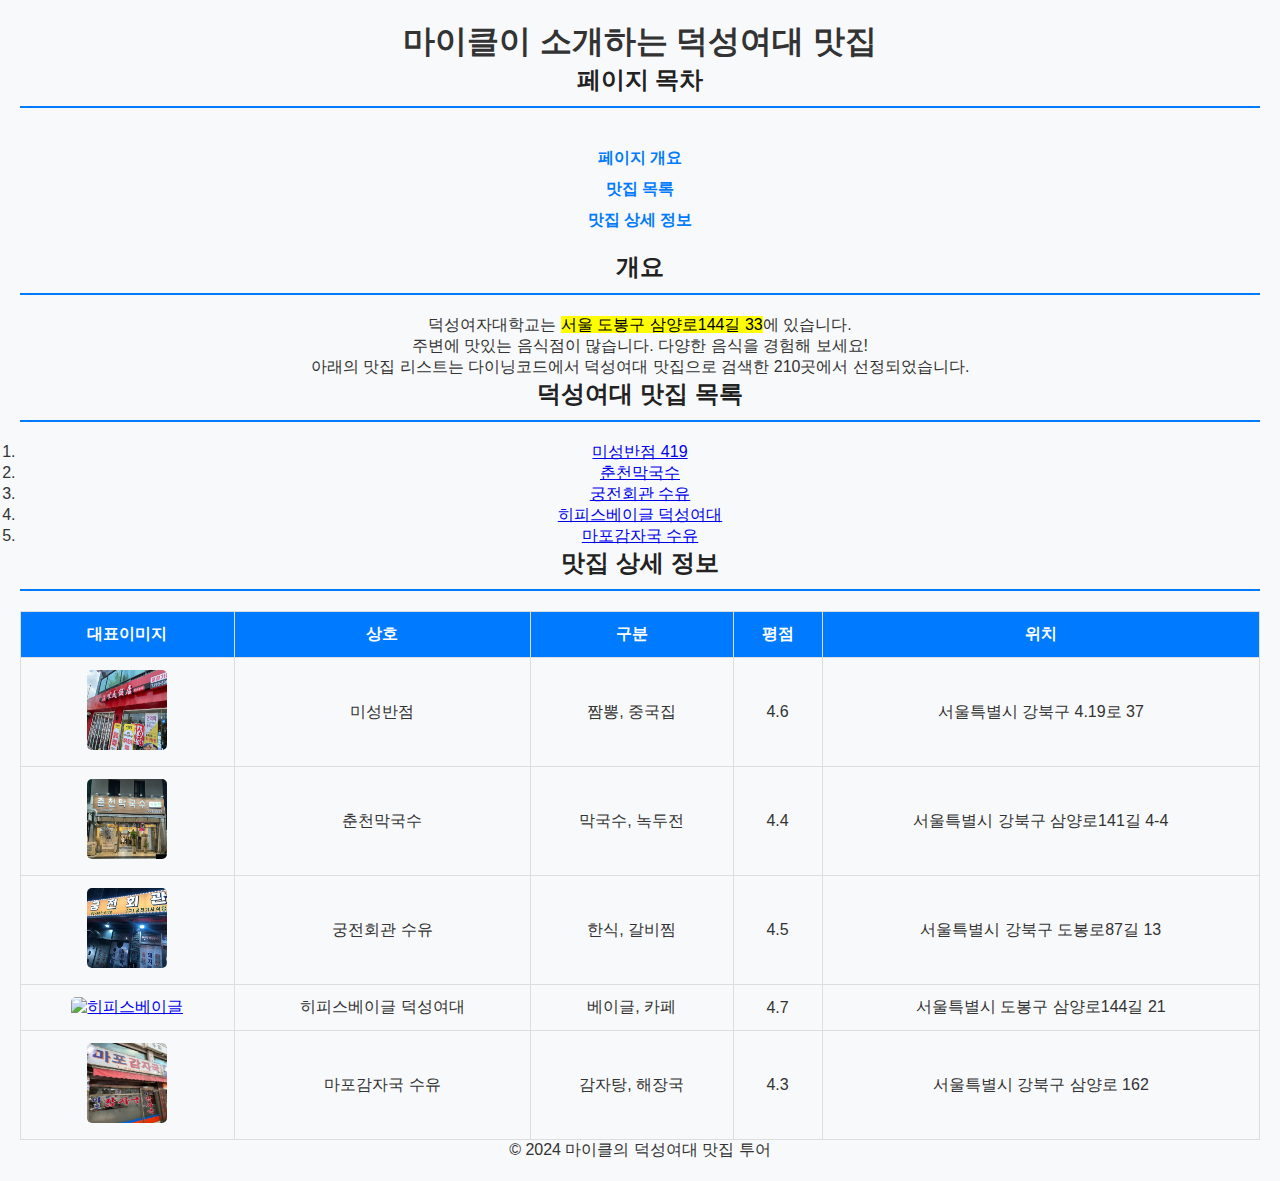
==== index.html @ f371751a "첫 번째 커밋" ====
<!DOCTYPE html>
<html lang="ko">
<head>
    <meta charset="utf-8">
    <meta name="viewport" content="width=device-width, initial-scale=1.0">
    <title>덕성여대 맛집 투어</title>
    <link rel="stylesheet" href="style.css">
</head>
<body>
    <header>
        <h1>마이클이 소개하는 덕성여대 맛집</h1>
    </header>
    <nav>
        <h2>페이지 목차</h2>
        <ul>
            <li><a href="#overview">페이지 개요</a></li>
            <li><a href="#restaurant_list">맛집 목록</a></li>
            <li><a href="#restaurant_detail">맛집 상세 정보</a></li>
        </ul>
    </nav>
    <main>
        <section id="overview">
            <h2>개요</h2>
            <p>덕성여자대학교는 <mark>서울 도봉구 삼양로144길 33</mark>에 있습니다.<br>
                주변에 맛있는 음식점이 많습니다. 다양한 음식을 경험해 보세요!
            </p>
            <div class="highlight">
                <p>아래의 맛집 리스트는 다이닝코드에서 <span class="highlight-text">덕성여대 맛집</span>으로 검색한 210곳에서 선정되었습니다.</p>
            </div>
        </section>
        <section id="restaurant_list">
            <h2>덕성여대 맛집 목록</h2>
            <ol>
                <li><a href="pages/place1.html">미성반점 419</a></li>
                <li><a href="pages/place2.html">춘천막국수</a></li>
                <li><a href="pages/place3.html">궁전회관 수유</a></li>
                <li><a href="pages/place4.html">히피스베이글 덕성여대</a></li>
                <li><a href="pages/place5.html">마포감자국 수유</a></li>
            </ol>
        </section>
        <section id="restaurant_detail">
            <h2>맛집 상세 정보</h2>
            <table>
                <thead>
                    <tr>
                        <th>대표이미지</th>
                        <th>상호</th>
                        <th>구분</th>
                        <th>평점</th>
                        <th>위치</th>
                    </tr>
                </thead>
                <tbody>
                    <tr>
                        <td><a href="pages/place1.html"><img src="media/place1.jpg" alt="미성반점"></a></td>
                        <td>미성반점</td>
                        <td>짬뽕, 중국집</td>
                        <td>4.6</td>
                        <td>서울특별시 강북구 4.19로 37</td>
                    </tr>
                    <tr>
                        <td><a href="pages/place2.html"><img src="media/place2.jpg" alt="춘천막국수"></a></td>
                        <td>춘천막국수</td>
                        <td>막국수, 녹두전</td>
                        <td>4.4</td>
                        <td>서울특별시 강북구 삼양로141길 4-4</td>
                    </tr>
                    <tr>
                        <td><a href="pages/place3.html"><img src="media/place3.jpg" alt="궁전회관"></a></td>
                        <td>궁전회관 수유</td>
                        <td>한식, 갈비찜</td>
                        <td>4.5</td>
                        <td>서울특별시 강북구 도봉로87길 13</td>
                    </tr>
                    <tr>
                        <td><a href="pages/place4.html"><img src="media/place4.jpg" alt="히피스베이글"></a></td>
                        <td>히피스베이글 덕성여대</td>
                        <td>베이글, 카페</td>
                        <td>4.7</td>
                        <td>서울특별시 도봉구 삼양로144길 21</td>
                    </tr>
                    <tr>
                        <td><a href="pages/place5.html"><img src="media/place5.jpg" alt="마포감자국"></a></td>
                        <td>마포감자국 수유</td>
                        <td>감자탕, 해장국</td>
                        <td>4.3</td>
                        <td>서울특별시 강북구 삼양로 162</td>
                    </tr>
                </tbody>
            </table>
        </section>
    </main>
    <footer>
        <p>&copy; 2024 마이클의 덕성여대 맛집 투어</p>
    </footer>
</body>
</html>
---- style.css ----
/* 기본 스타일 초기화 */
* {
    margin: 0;
    padding: 0;
    box-sizing: border-box;
    font-family: 'Arial', sans-serif;
}

/* 전체 페이지 레이아웃 */
body {
    background-color: #f8f9fa;
    color: #333;
    text-align: center;
    padding: 20px;
}

/* 컨테이너 정렬 */
.container {
    display: inline-block;
    text-align: left;
    width: 80%;
    max-width: 900px;
    background: white;
    padding: 20px;
    border-radius: 10px;
    box-shadow: 0px 4px 10px rgba(0, 0, 0, 0.1);
}

/* 제목 스타일 */
h2 {
    color: #222;
    border-bottom: 2px solid #007BFF;
    padding-bottom: 10px;
    margin-bottom: 20px;
}

h3 {
    color: #007BFF;
    margin-top: 20px;
}

/* 리스트 스타일 */
ul {
    list-style: none;
    padding: 10px;
}

ul li {
    margin: 10px 0;
}

ul li a {
    color: #007BFF;
    text-decoration: none;
    font-weight: bold;
}

ul li a:hover {
    text-decoration: underline;
}

/* 테이블 스타일 */
table {
    width: 100%;
    border-collapse: collapse;
    margin-top: 20px;
}

th, td {
    border: 1px solid #ddd;
    padding: 12px;
    text-align: center;
}

th {
    background-color: #007BFF;
    color: white;
}

td img {
    width: 80px;
    height: 80px;
    border-radius: 5px;
}

/* 지도 스타일 */
iframe {
    width: 100%;
    height: 400px;
    border-radius: 10px;
    margin-top: 20px;
}

/* 반응형 디자인 */
@media (max-width: 768px) {
    .container {
        width: 95%;
    }

    th, td {
        padding: 8px;
        font-size: 14px;
    }

    iframe {
        height: 300px;
    }
}
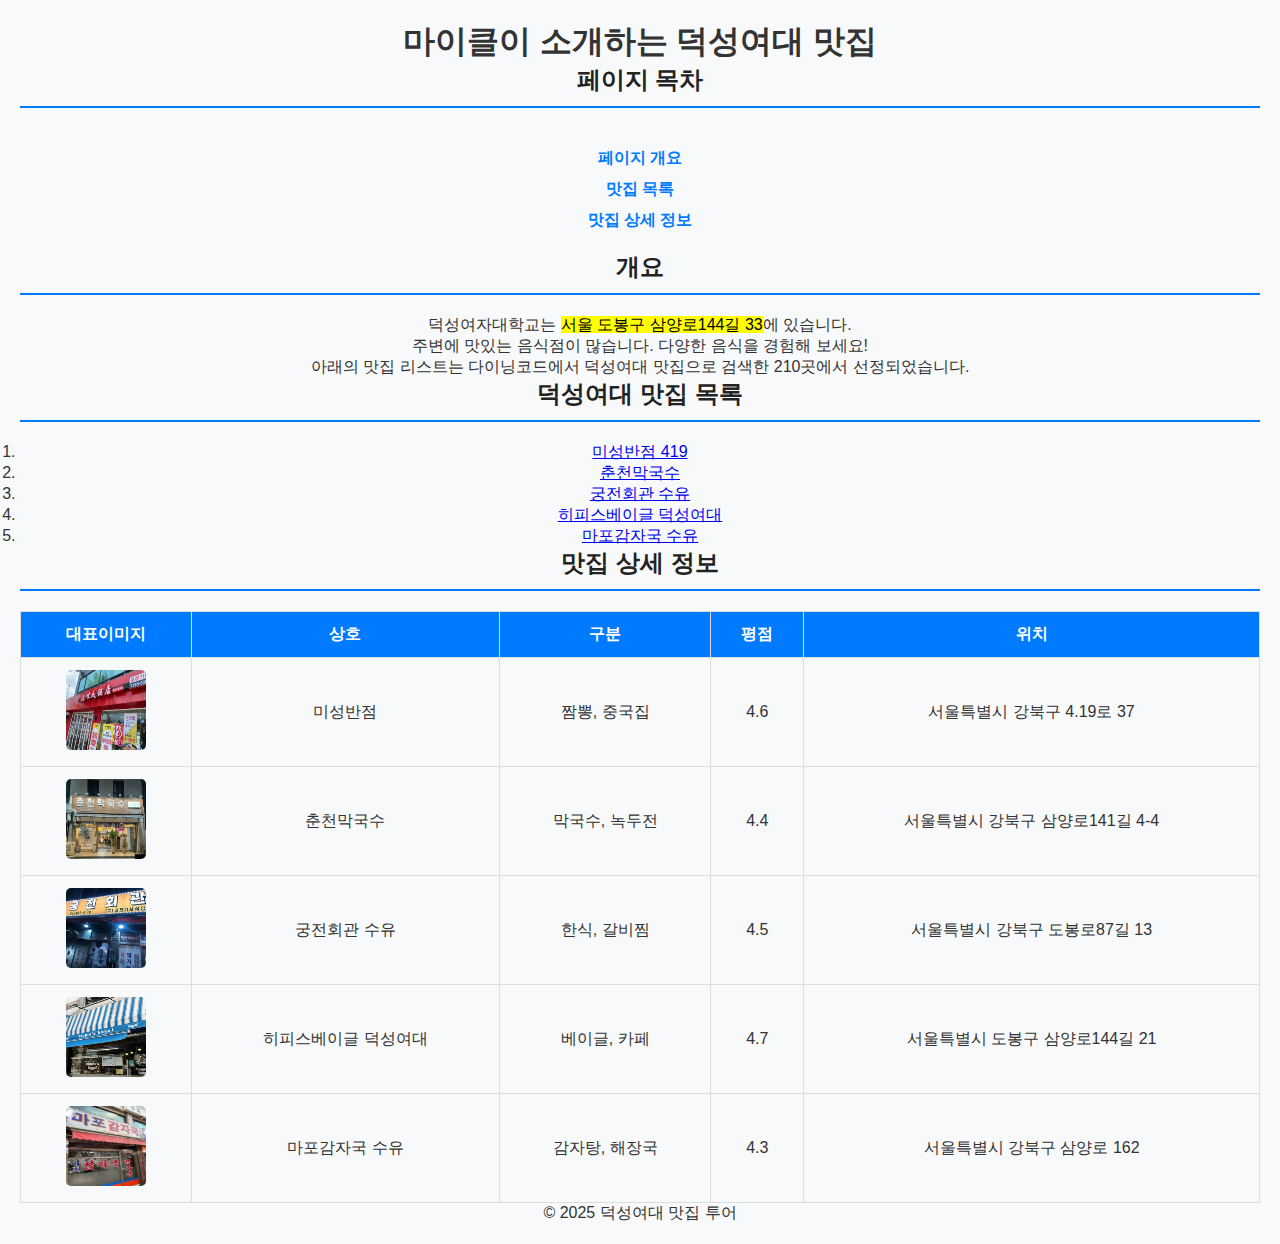
==== commit 2ae1354e: "3" ====
--- a/index.html
+++ b/index.html
@@ -91,7 +91,7 @@
         </section>
     </main>
     <footer>
-        <p>&copy; 2024 마이클의 덕성여대 맛집 투어</p>
+        <p>&copy; 2025 덕성여대 맛집 투어</p>
     </footer>
 </body>
 </html>
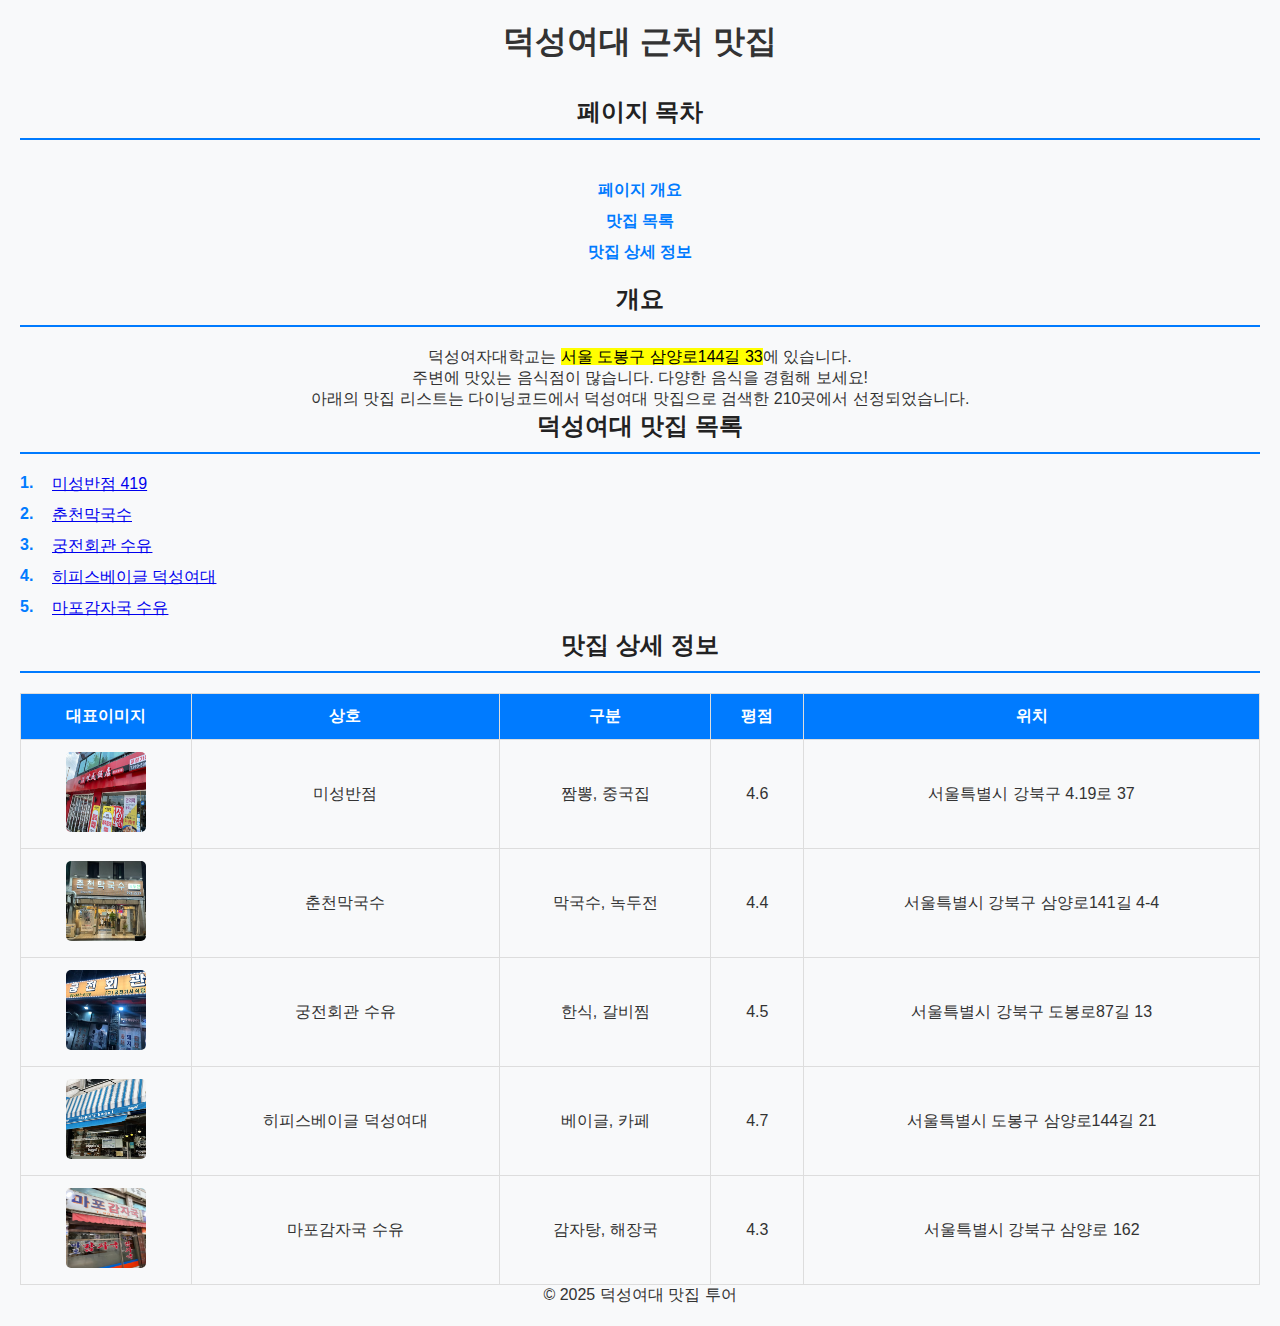
==== commit 3f474c2e: "+" ====
--- a/index.html
+++ b/index.html
@@ -8,7 +8,7 @@
 </head>
 <body>
     <header>
-        <h1>마이클이 소개하는 덕성여대 맛집</h1>
+        <h1>덕성여대 근처 맛집</h1>
     </header>
     <nav>
         <h2>페이지 목차</h2>
--- a/style.css
+++ b/style.css
@@ -12,6 +12,11 @@
     color: #333;
     text-align: center;
     padding: 20px;
+}
+
+/* nav 간격 띄우기 */
+nav {
+    margin-top: 2em;
 }
 
 /* 컨테이너 정렬 */
@@ -57,6 +62,29 @@
 
 ul li a:hover {
     text-decoration: underline;
+}
+
+/* 숫자 목록 오른쪽 정렬 형태로 커스터마이징 */
+#restaurant_list ol {
+    list-style: none;
+    counter-reset: list-number;
+    padding-left: 0;
+}
+
+#restaurant_list li {
+    counter-increment: list-number;
+    position: relative;
+    padding-left: 2em;
+    margin: 10px 0;
+    text-align: left;
+}
+
+#restaurant_list li::before {
+    content: counter(list-number) ". ";
+    position: absolute;
+    left: 0;
+    font-weight: bold;
+    color: #007BFF;
 }
 
 /* 테이블 스타일 */
@@ -106,3 +134,4 @@
         height: 300px;
     }
 }
+
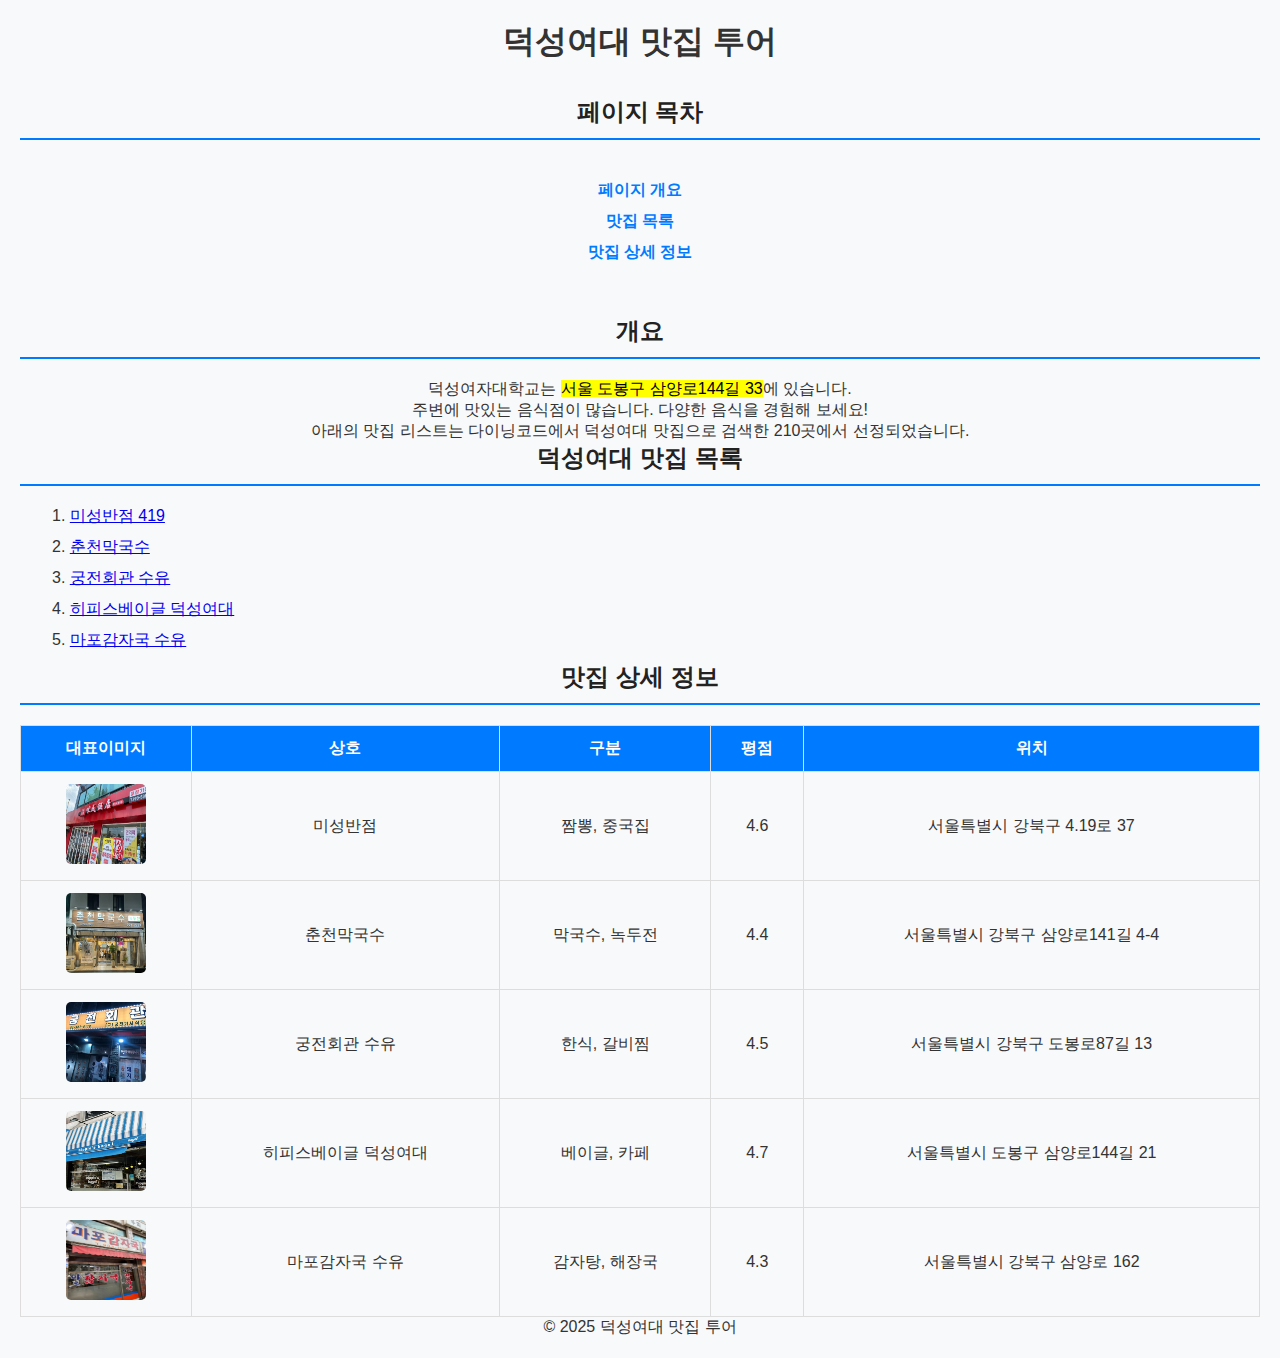
==== commit cdac614f: "style" ====
--- a/index.html
+++ b/index.html
@@ -8,7 +8,7 @@
 </head>
 <body>
     <header>
-        <h1>덕성여대 근처 맛집</h1>
+        <h1>덕성여대 맛집 투어</h1>
     </header>
     <nav>
         <h2>페이지 목차</h2>
--- a/style.css
+++ b/style.css
@@ -17,6 +17,7 @@
 /* nav 간격 띄우기 */
 nav {
     margin-top: 2em;
+    margin-bottom: 2em;
 }
 
 /* 컨테이너 정렬 */
@@ -64,12 +65,13 @@
     text-decoration: underline;
 }
 
-/* 숫자 목록 오른쪽 정렬 형태로 커스터마이징 */
+/* 숫자 목록 가운데 정렬 형태로 커스터마이징 */
 #restaurant_list ol {
-    list-style: none;
-    counter-reset: list-number;
+    list-style: decimal inside;  /* 숫자가 텍스트 바로 앞에 나오게 함 */
     padding-left: 0;
+    text-align: left;
 }
+
 
 #restaurant_list li {
     counter-increment: list-number;
@@ -79,13 +81,7 @@
     text-align: left;
 }
 
-#restaurant_list li::before {
-    content: counter(list-number) ". ";
-    position: absolute;
-    left: 0;
-    font-weight: bold;
-    color: #007BFF;
-}
+
 
 /* 테이블 스타일 */
 table {
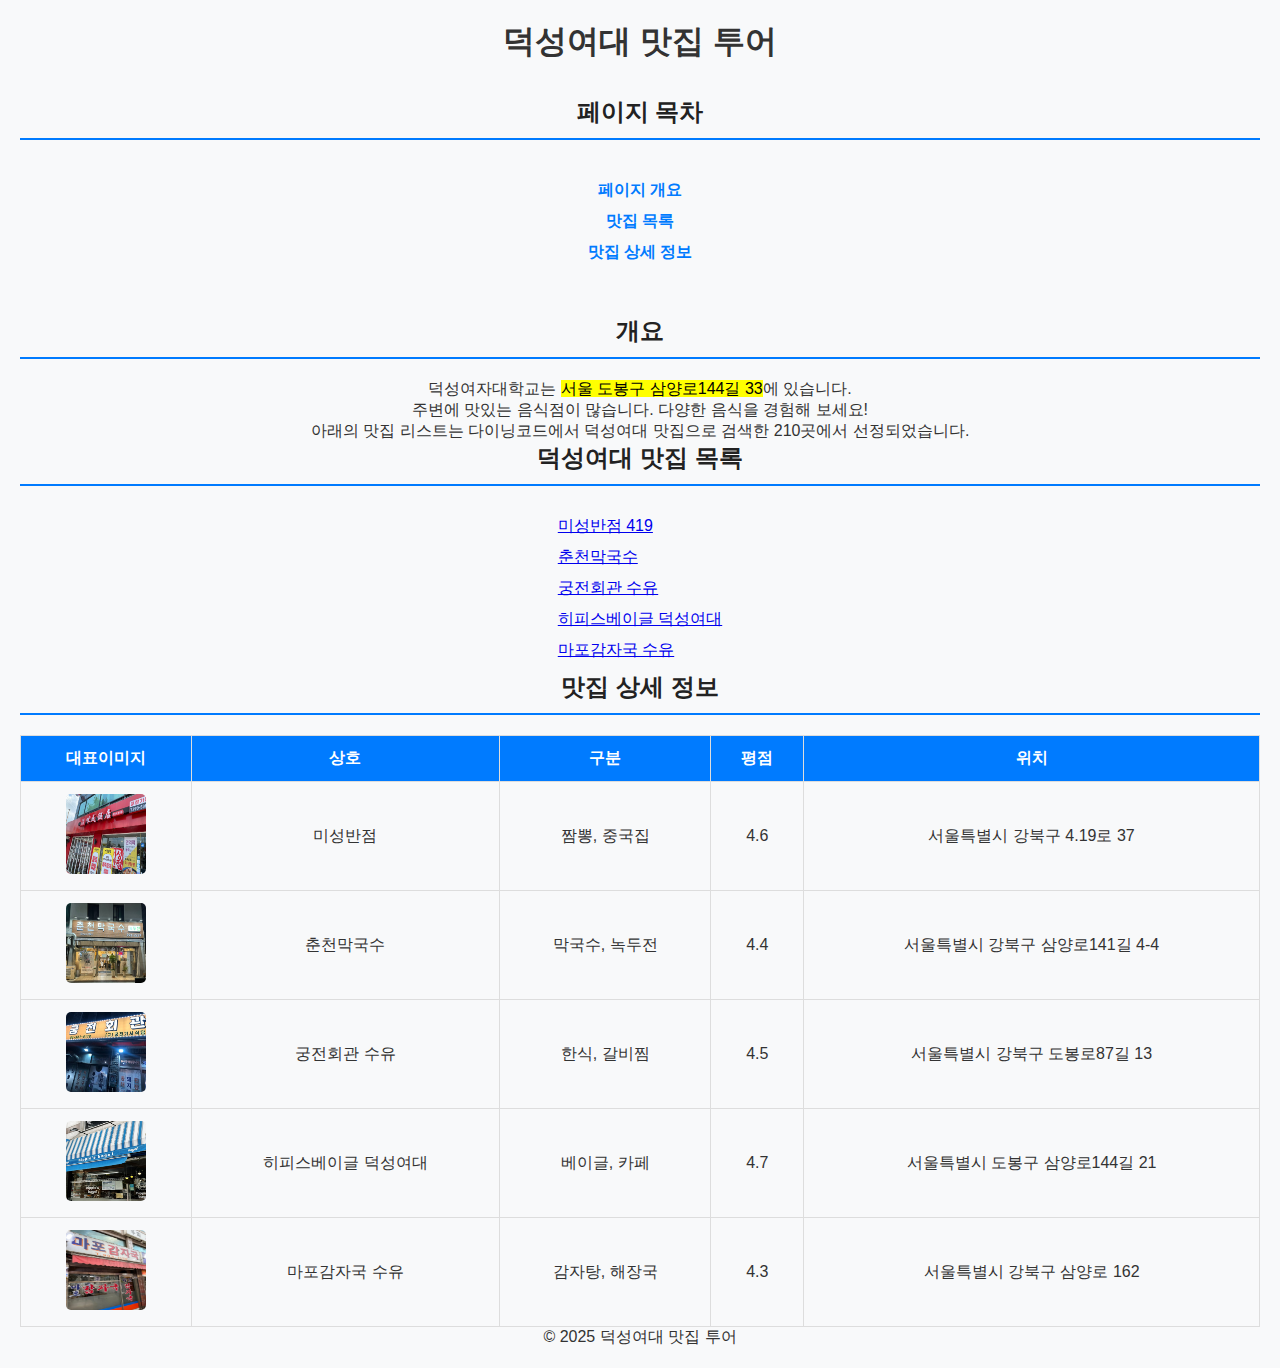
==== commit 2969c78e: "주석석" ====
--- a/index.html
+++ b/index.html
@@ -2,14 +2,18 @@
 <html lang="ko">
 <head>
     <meta charset="utf-8">
+    <!-- 반응형 웹을 위한 뷰포트 설정 -->
     <meta name="viewport" content="width=device-width, initial-scale=1.0">
     <title>덕성여대 맛집 투어</title>
     <link rel="stylesheet" href="style.css">
 </head>
 <body>
+    <!-- 페이지 헤더: 제목 출력 -->
     <header>
         <h1>덕성여대 맛집 투어</h1>
     </header>
+
+    <!-- 내비게이션 영역: 페이지 내 링크 목록 -->
     <nav>
         <h2>페이지 목차</h2>
         <ul>
@@ -18,16 +22,22 @@
             <li><a href="#restaurant_detail">맛집 상세 정보</a></li>
         </ul>
     </nav>
+
+    <!-- 메인 콘텐츠 영역 -->
     <main>
+        <!-- 페이지 개요 섹션 -->
         <section id="overview">
             <h2>개요</h2>
             <p>덕성여자대학교는 <mark>서울 도봉구 삼양로144길 33</mark>에 있습니다.<br>
                 주변에 맛있는 음식점이 많습니다. 다양한 음식을 경험해 보세요!
             </p>
+            <!-- 강조 박스: 맛집 리스트 출처 안내 -->
             <div class="highlight">
                 <p>아래의 맛집 리스트는 다이닝코드에서 <span class="highlight-text">덕성여대 맛집</span>으로 검색한 210곳에서 선정되었습니다.</p>
             </div>
         </section>
+
+        <!-- 맛집 목록 섹션 -->
         <section id="restaurant_list">
             <h2>덕성여대 맛집 목록</h2>
             <ol>
@@ -38,6 +48,8 @@
                 <li><a href="pages/place5.html">마포감자국 수유</a></li>
             </ol>
         </section>
+
+        <!-- 맛집 상세 정보 섹션 -->
         <section id="restaurant_detail">
             <h2>맛집 상세 정보</h2>
             <table>
@@ -90,6 +102,8 @@
             </table>
         </section>
     </main>
+
+    <!-- 페이지 푸터 -->
     <footer>
         <p>&copy; 2025 덕성여대 맛집 투어</p>
     </footer>
--- a/style.css
+++ b/style.css
@@ -65,21 +65,26 @@
     text-decoration: underline;
 }
 
-/* 숫자 목록 가운데 정렬 형태로 커스터마이징 */
+/* <section> 가운데 정렬 */
+#restaurant_list {
+    text-align: center;
+}
+
 #restaurant_list ol {
-    list-style: decimal inside;  /* 숫자가 텍스트 바로 앞에 나오게 함 */
+    list-style-type: decimal;
+    list-style-position: inside;
     padding-left: 0;
-    text-align: left;
+    display: inline-block;  
+    text-align: left;       
+}
+
+/* 각 li는 기본 block 흐름으로 내려가기 */
+#restaurant_list li {
+    margin: 10px 0;
+    display: block; 
 }
 
 
-#restaurant_list li {
-    counter-increment: list-number;
-    position: relative;
-    padding-left: 2em;
-    margin: 10px 0;
-    text-align: left;
-}
 
 
 
@@ -130,4 +135,10 @@
         height: 300px;
     }
 }
+/* 테이블 행 hover 시 배경색 변경 */
+tbody tr:hover {
+    background-color: #a9acaf;
+    transition: background-color 0.3s ease;
+    cursor: pointer;
+}
 
